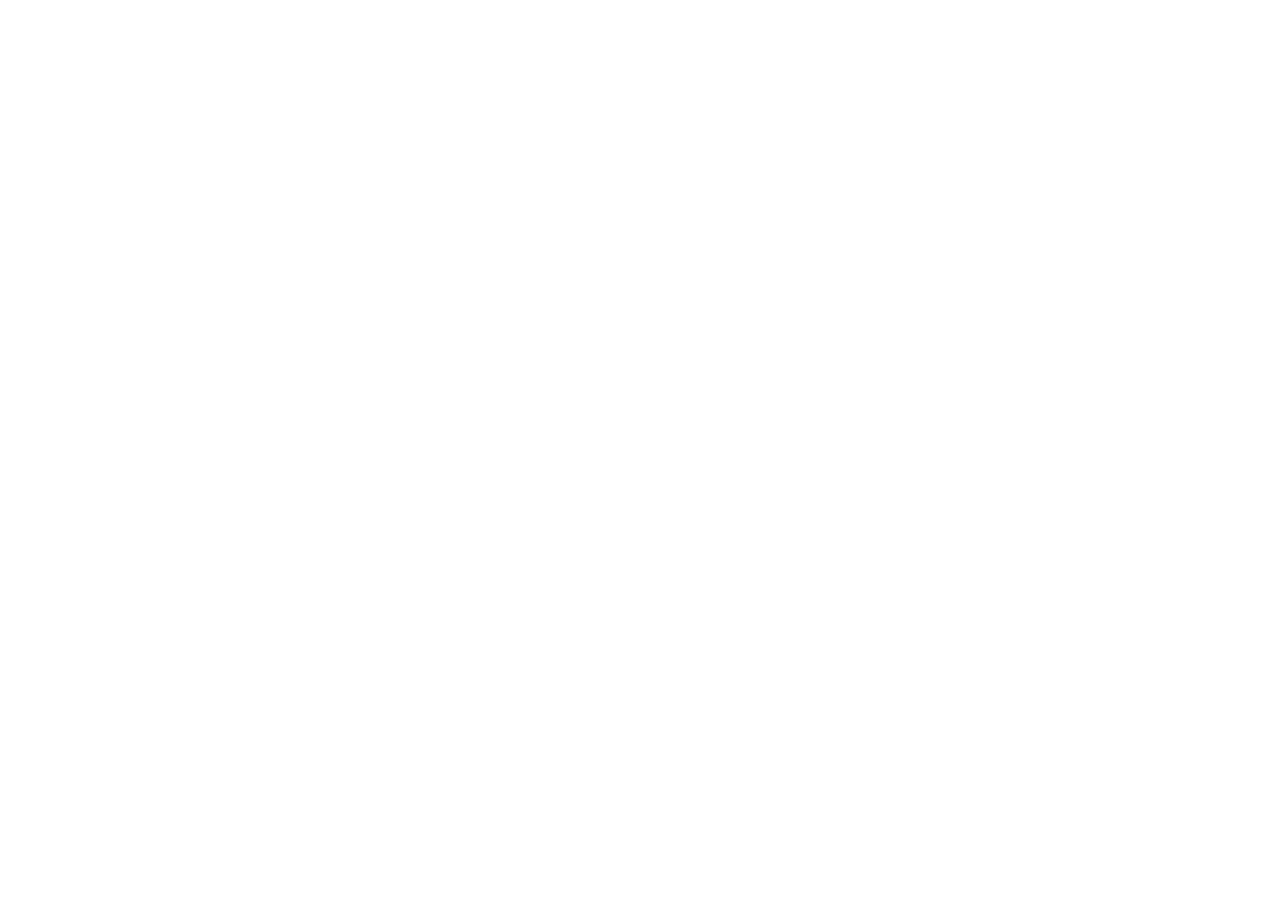
==== index.html @ d8c770ab "Creación de los docuementos base" ====
<!DOCTYPE html>
<html lang="en">
<head>
    <meta charset="UTF-8">
    <meta name="viewport" content="width=device-width, initial-scale=1.0">
    <title>Leonardo Gonzalez</title>
</head>
<body>
    
</body>
</html>
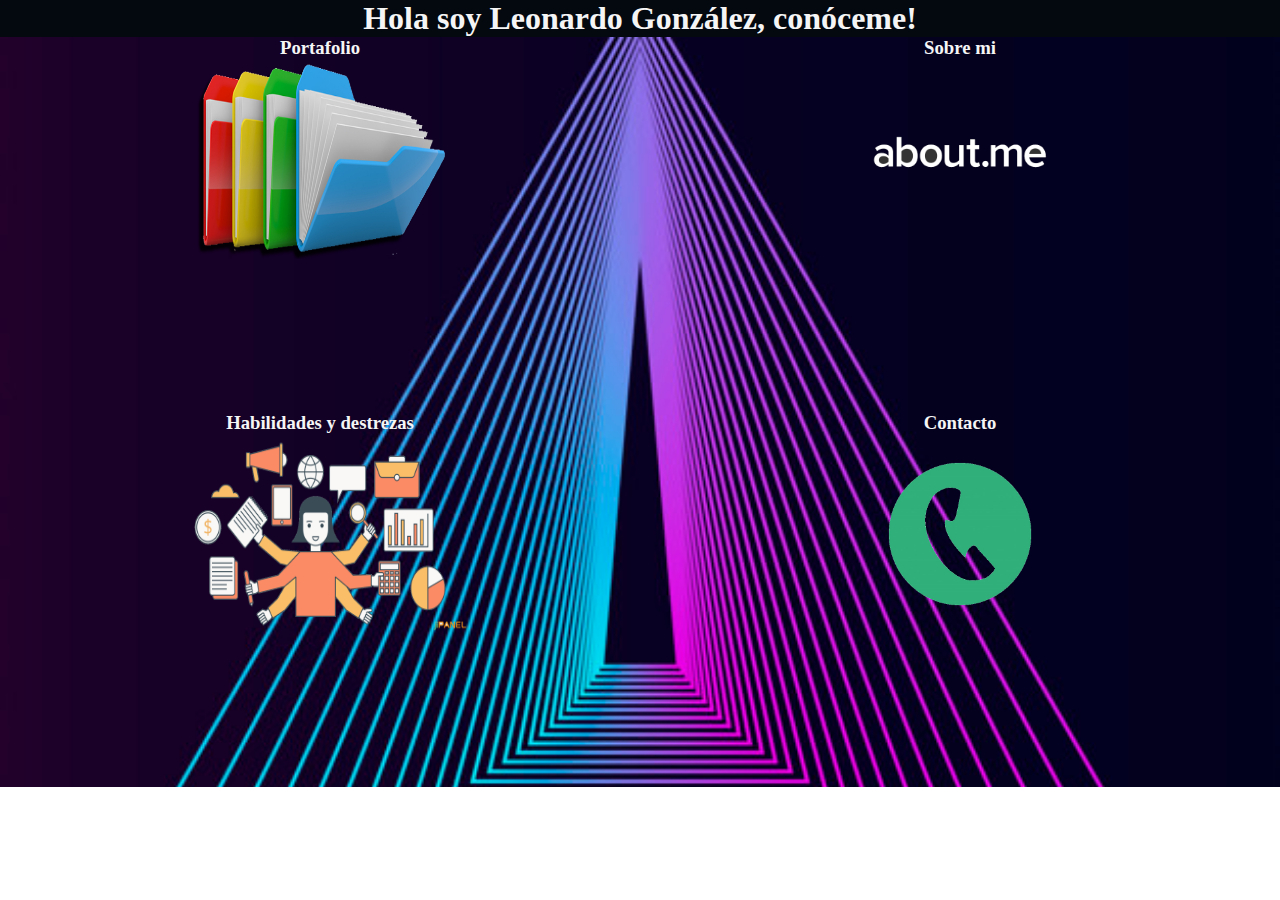
==== commit 96612dca: "creación del homepage" ====
--- a/index.html
+++ b/index.html
@@ -4,8 +4,48 @@
     <meta charset="UTF-8">
     <meta name="viewport" content="width=device-width, initial-scale=1.0">
     <title>Leonardo Gonzalez</title>
+<link rel="stylesheet" href="styles.css">
+
+
+
 </head>
 <body>
     
+    <header>
+        <div class="encabezado">
+            <div><h1>Hola soy Leonardo González, conóceme!</h1></div>
+           
+        </div>
+    
+    </header>
+
+
+
+    <main>
+        <div class="menu" >
+      
+            <div><h3>Portafolio</h3>
+            <img src="portafolio.png" alt="portafolio" width="250px" height="200px">
+            </div>
+            <div><h3>Sobre mi</h3>
+            <img src="about me.png" alt="sobre me" width="200px" height="200px">
+            </div>
+            <div><h3>Habilidades y destrezas</h3>
+            <img src="habilidades.png" alt="habilidades y destrezas" width="300px" height="200px">
+            </div>
+            <div><h3>Contacto</h3>
+            <img src="contacto.png" alt="contacto" width="200px" height="200px">
+            </div>
+
+        </div>
+        
+
+    </main> 
+
+
+<footer>
+
+</footer>   
+<script src="script.js"></script>
 </body>
 </html>
--- a/styles.css
+++ b/styles.css
@@ -0,0 +1,25 @@
+*{
+margin: 0;
+padding: 0;
+}
+
+.menu{
+    display: grid;
+    grid-template-columns: 1fr 1fr;
+    height: 750px;
+    background: url('fondo.jpg');
+    background-size: cover;
+    background-repeat: no-repeat;
+    background-position: center;
+    background-attachment: fixed;
+    color: whitesmoke;
+    text-align: center;
+}
+
+.encabezado{
+background-color: #04080f;
+color: whitesmoke;
+text-align: center;
+
+}
+
